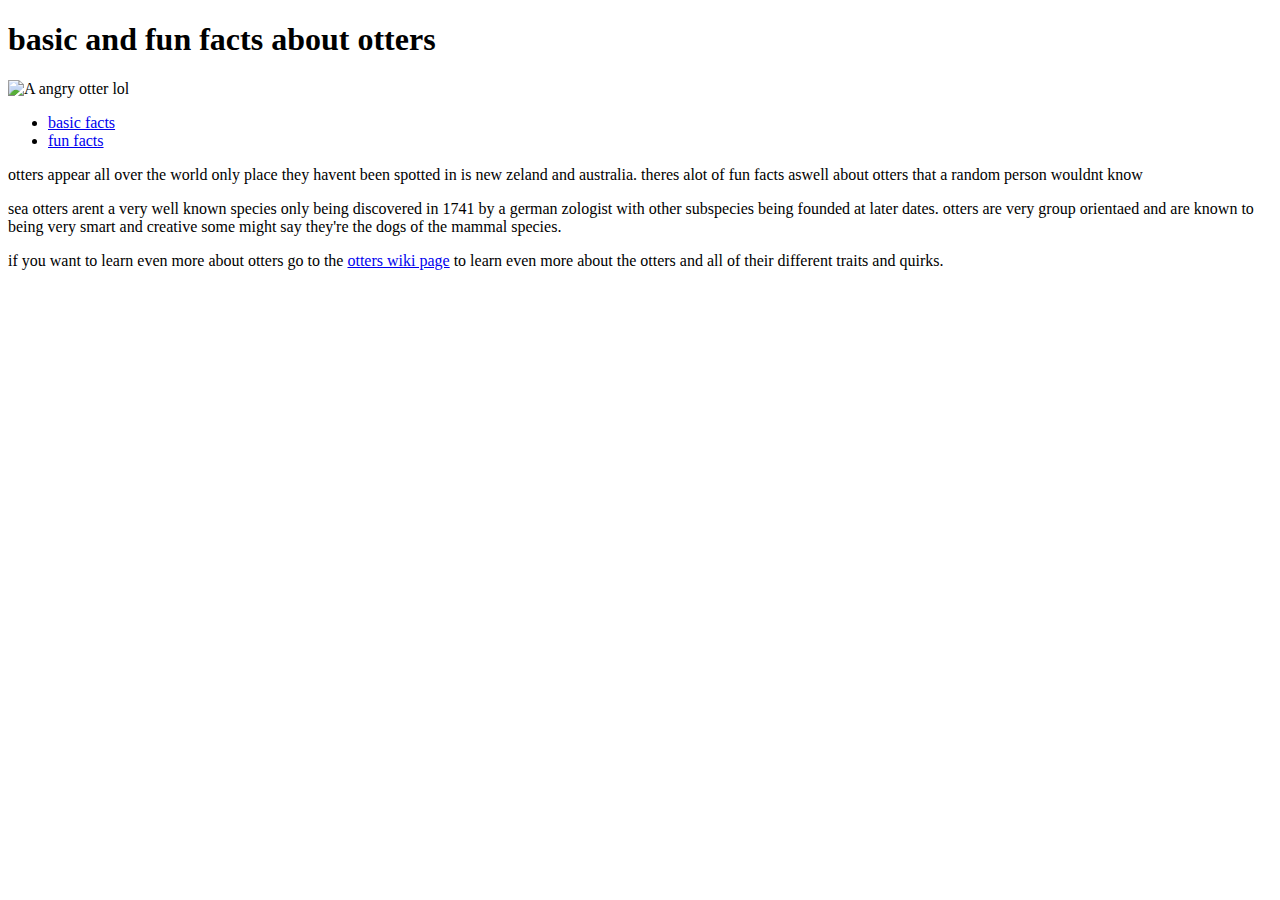
==== index.html @ 904eb92d "ugh" ====
<!DOCTYPE html>
<html>
  <head>
    <meta charset="utf-8">
    <title>otter facts and more</title>
    <link rel="stylesheet" href="style.css">
  </head>
  <body>
    <h1>basic and fun facts about otters</h1>
    <img src="https://images.search.yahoo.com/yhs/search;_ylt=AwrEsmuvQm5kXy8NS2oPxQt.;_ylu=Y29sbwNiZjEEcG9zAzEEdnRpZAMEc2VjA3BpdnM-?p=otters&type=1470476-vsub-ext01&hsimp=yhs-astrologydesk&hspart=litmus&ei=UTF-8&fr=yhs-litmus-astrologydesk#id=22&iurl=https%3A%2F%2Fmediacloud.theweek.co.uk%2Fimage%2Fprivate%2Fs--tCRWUAlO--%2Fv1604796619%2Ftheweek%2F2019%2F01%2F110119-wd-otter.jpg&action=click" alt="A angry otter lol">

    <ul>
      <div class="topnav">
        <li><a href="https://chrisluke15.github.io/basic-fact.html">basic facts</a></li>
        <li><a href="https://chrisluke15.github.io/fun-facts.html">fun facts</a></li>
      </div>
    </ul>
      <div class="content">
        <p><p>otters appear all over the world only place they havent been spotted in is new zeland and australia. theres alot of fun facts aswell about otters that a random person wouldnt know</p>
        <p>sea otters arent a very well known species only being discovered in 1741 by a german zologist with other subspecies being founded at later dates. 
        otters are very group orientaed and are known to being very smart and creative some might say they're the dogs of the mammal species.</p>
      </div>
      
      <div class="footer">
        <p>if you want to learn even more about otters go to the <a href="https://en.wikipedia.org/wiki/Otter">otters wiki page</a> 
        to learn even more about the otters and all of their different traits and quirks.</p>
      </div>

  </body>
</html>
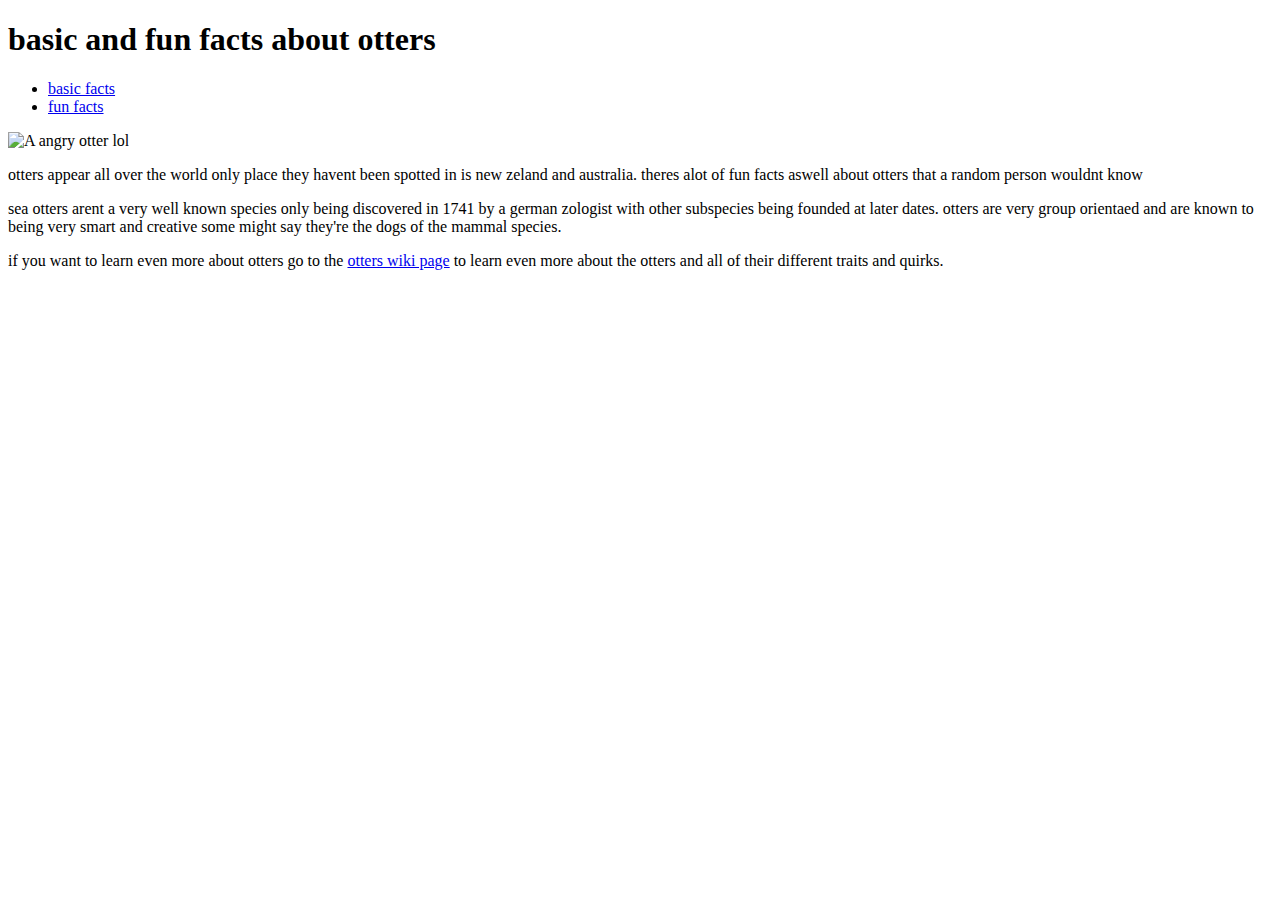
==== commit 3da6ea32: "idek broman" ====
--- a/index.html
+++ b/index.html
@@ -7,7 +7,6 @@
   </head>
   <body>
     <h1>basic and fun facts about otters</h1>
-    <img src="https://images.search.yahoo.com/yhs/search;_ylt=AwrEsmuvQm5kXy8NS2oPxQt.;_ylu=Y29sbwNiZjEEcG9zAzEEdnRpZAMEc2VjA3BpdnM-?p=otters&type=1470476-vsub-ext01&hsimp=yhs-astrologydesk&hspart=litmus&ei=UTF-8&fr=yhs-litmus-astrologydesk#id=22&iurl=https%3A%2F%2Fmediacloud.theweek.co.uk%2Fimage%2Fprivate%2Fs--tCRWUAlO--%2Fv1604796619%2Ftheweek%2F2019%2F01%2F110119-wd-otter.jpg&action=click" alt="A angry otter lol">
 
     <ul>
       <div class="topnav">
@@ -15,6 +14,8 @@
         <li><a href="https://chrisluke15.github.io/fun-facts.html">fun facts</a></li>
       </div>
     </ul>
+      
+    <img src="https://images.search.yahoo.com/yhs/search;_ylt=AwrEsmuvQm5kXy8NS2oPxQt.;_ylu=Y29sbwNiZjEEcG9zAzEEdnRpZAMEc2VjA3BpdnM-?p=otters&type=1470476-vsub-ext01&hsimp=yhs-astrologydesk&hspart=litmus&ei=UTF-8&fr=yhs-litmus-astrologydesk#id=22&iurl=https%3A%2F%2Fmediacloud.theweek.co.uk%2Fimage%2Fprivate%2Fs--tCRWUAlO--%2Fv1604796619%2Ftheweek%2F2019%2F01%2F110119-wd-otter.jpg&action=click" alt="A angry otter lol">
       <div class="content">
         <p><p>otters appear all over the world only place they havent been spotted in is new zeland and australia. theres alot of fun facts aswell about otters that a random person wouldnt know</p>
         <p>sea otters arent a very well known species only being discovered in 1741 by a german zologist with other subspecies being founded at later dates. 
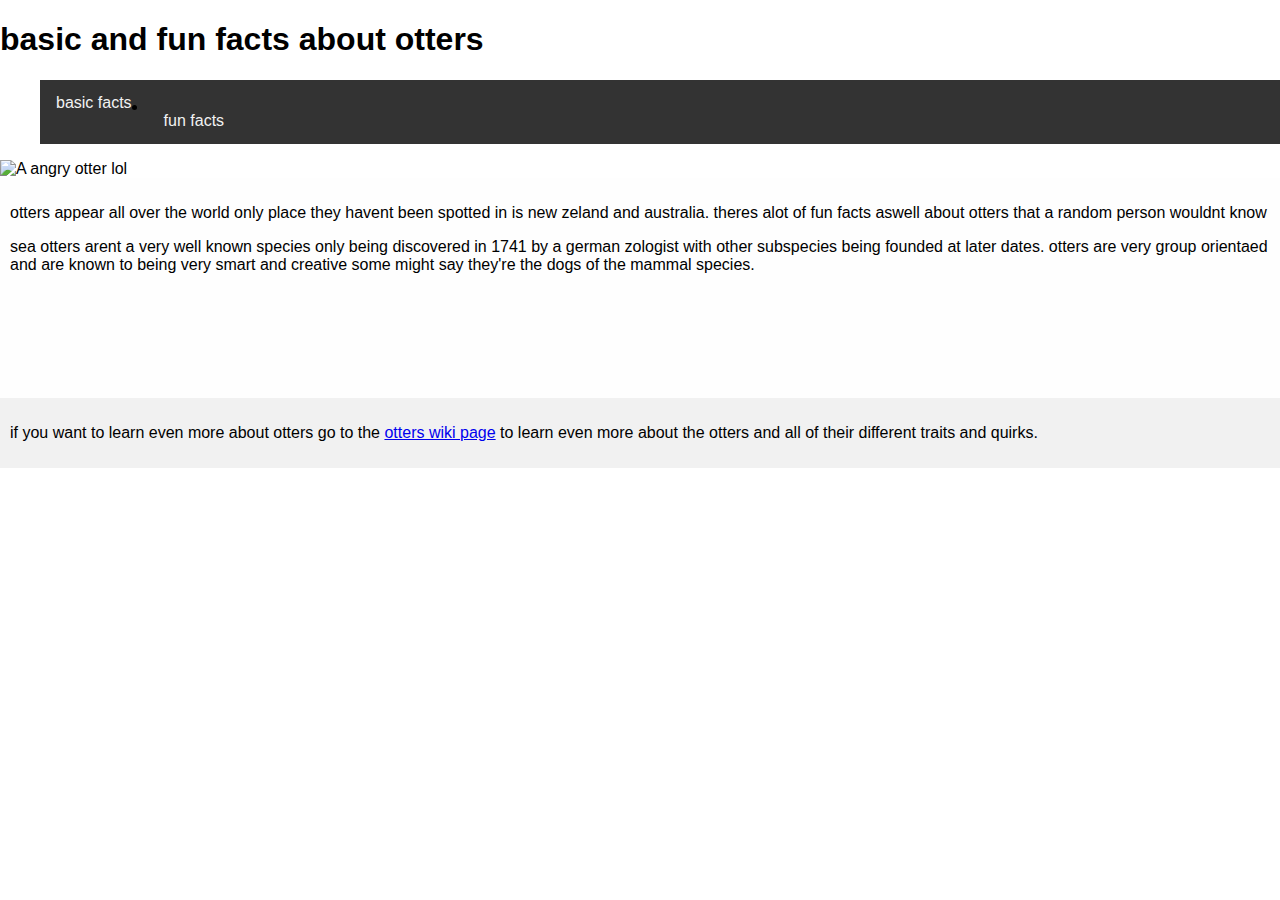
==== commit 92d80565: "poooo" ====
--- a/index.html
+++ b/index.html
@@ -3,19 +3,19 @@
   <head>
     <meta charset="utf-8">
     <title>otter facts and more</title>
-    <link rel="stylesheet" href="style.css">
+    <link rel="stylesheet" href="styles/style.css">
   </head>
   <body>
     <h1>basic and fun facts about otters</h1>
 
     <ul>
       <div class="topnav">
-        <li><a href="https://chrisluke15.github.io/basic-fact.html">basic facts</a></li>
+        <li><a href="https://chrisluke15.github.io/basic-facts.html">basic facts</a></li>
         <li><a href="https://chrisluke15.github.io/fun-facts.html">fun facts</a></li>
       </div>
     </ul>
       
-    <img src="https://images.search.yahoo.com/yhs/search;_ylt=AwrEsmuvQm5kXy8NS2oPxQt.;_ylu=Y29sbwNiZjEEcG9zAzEEdnRpZAMEc2VjA3BpdnM-?p=otters&type=1470476-vsub-ext01&hsimp=yhs-astrologydesk&hspart=litmus&ei=UTF-8&fr=yhs-litmus-astrologydesk#id=22&iurl=https%3A%2F%2Fmediacloud.theweek.co.uk%2Fimage%2Fprivate%2Fs--tCRWUAlO--%2Fv1604796619%2Ftheweek%2F2019%2F01%2F110119-wd-otter.jpg&action=click" alt="A angry otter lol">
+    <img src="https://mediacloud.theweek.co.uk/image/private/s--tCRWUAlO--/v1604796619/theweek/2019/01/110119-wd-otter.jpg" alt="A angry otter lol">
       <div class="content">
         <p><p>otters appear all over the world only place they havent been spotted in is new zeland and australia. theres alot of fun facts aswell about otters that a random person wouldnt know</p>
         <p>sea otters arent a very well known species only being discovered in 1741 by a german zologist with other subspecies being founded at later dates. 
--- a/styles/style.css
+++ b/styles/style.css
@@ -0,0 +1,45 @@
+ {
+  box-sizing: border-box;
+  font-family: Arial, Helvetica, sans-serif;
+}
+
+body {
+  margin: 0;
+  font-family: Arial, Helvetica, sans-serif;
+}
+
+
+.topnav {
+  overflow: hidden;
+  background-color: #333;
+}
+
+
+.topnav a {
+  float: left;
+  display: block;
+  color: #f2f2f2;
+  text-align: center;
+  padding: 14px 16px;
+  text-decoration: none;
+}
+
+
+.topnav a:hover {
+  background-color: #ffffff;
+  color: black;
+}
+
+
+.content {
+  background-color: #fefefe;
+  padding: 10px;
+  height: 200px; 
+}
+
+
+.footer {
+  background-color: #f1f1f1;
+  padding: 10px;
+}
+
